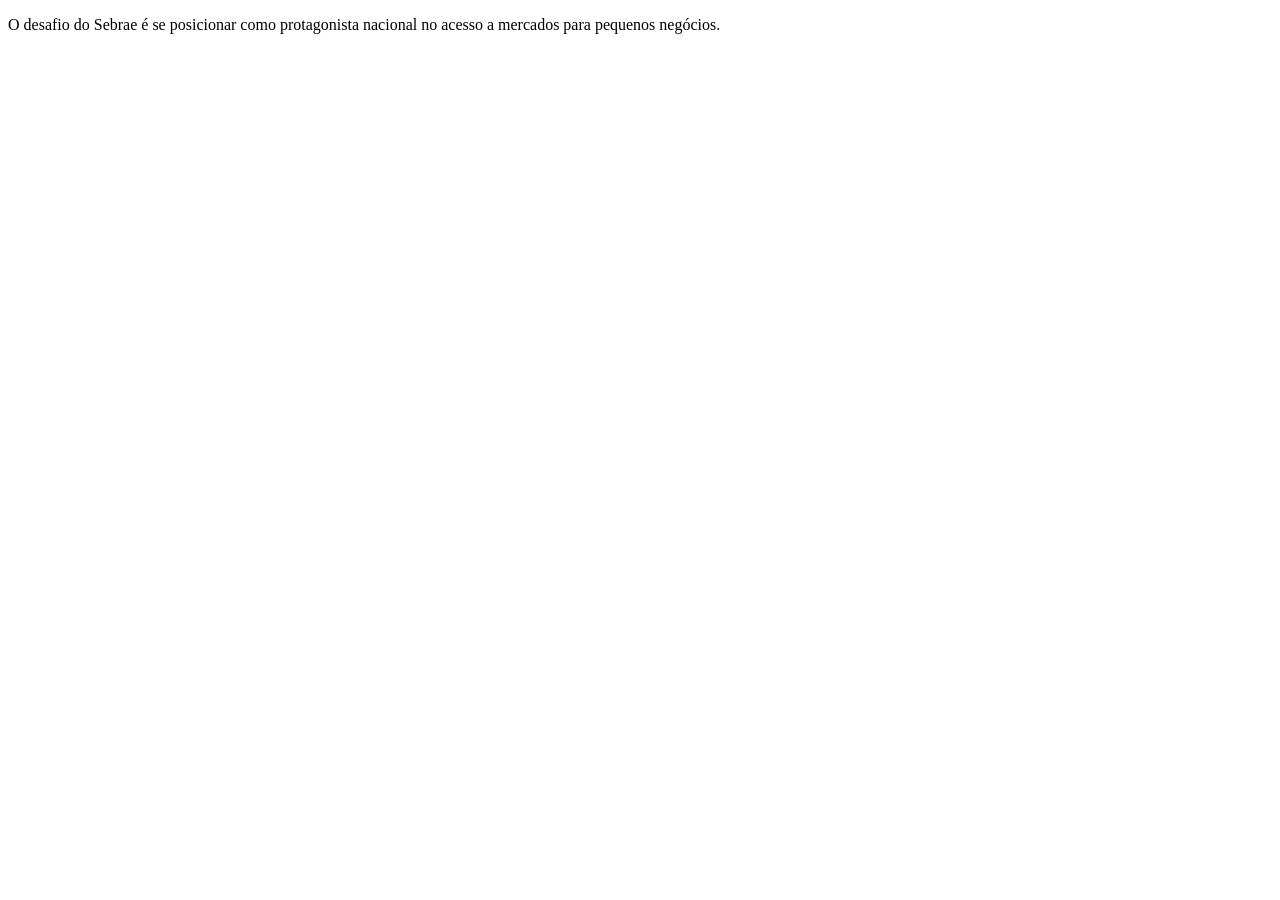
==== desafio.html @ 4bdaf593 "criar" ====
<!DOCTYPE html>
<html lang="en">
<head>
    <meta charset="UTF-8">
    <meta name="viewport" content="width=device-width, initial-scale=1.0">
    <title>Document</title>
    <link rel="stylesheet" href="desfio.css">
</head>
<body>
    <section class="desafio">
        <div class="box-verde">
        <p> O desafio do Sebrae é se posicionar como protagonista nacional no acesso a mercados para pequenos negócios.</p>
    </div>
    </section>
</body>
</html>
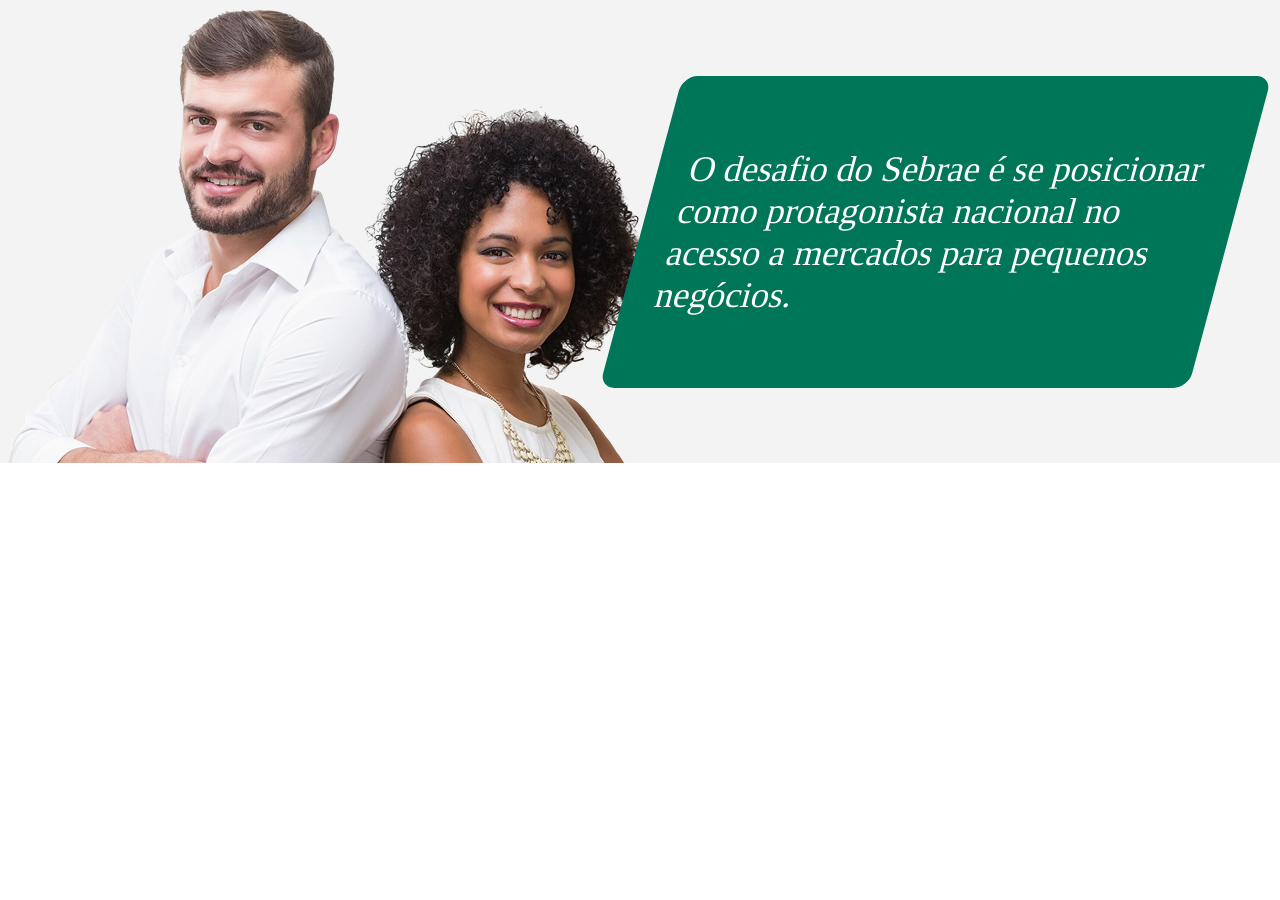
==== commit 8c643bea: "Add files via upload" ====
--- a/desafio.html
+++ b/desafio.html
@@ -4,7 +4,7 @@
     <meta charset="UTF-8">
     <meta name="viewport" content="width=device-width, initial-scale=1.0">
     <title>Document</title>
-    <link rel="stylesheet" href="desfio.css">
+    <link rel="stylesheet" href="desafio.css">
 </head>
 <body>
     <section class="desafio">
--- a/desafio.css
+++ b/desafio.css
@@ -0,0 +1,50 @@
+*{
+    margin: 0px; 
+    padding: 0px;
+}
+.desafio{
+    background: #F3F3F3 url('img/bg.png') no-repeat;
+    width:100%;
+    display: flex;
+    justify-content: end;
+    align-items: center;
+    height: 463px;
+}
+@media screen and  (max-width: 991px){
+    .desafio{
+        background: #F3F3F3 url('img/bg.png') no-repeat;
+        background-position: bottom;
+        background-size: 63%;
+        width: 100%;
+        align-items: flex-start;
+    }
+
+}
+.desafio p{    
+    color: #fff; 
+}
+.box-verde{
+    background-color: #007658;
+    width: 41%;
+    height: 248px;
+    display: flex;
+    justify-content: center;
+    align-items: center;
+    border-radius: 15px;
+    margin: 50px;
+    transform: skewX(-15deg);
+    font-size: 36px;
+    padding: 2rem;
+}
+@media(max-width: 991px){
+    .box-verde{
+        width: 67%;
+        height: 173px;
+        justify-content: center;
+        align-items: center;
+        transform: skewX(-11deg);
+        margin: 47px;
+        font-size: 20px;
+    }
+
+}
